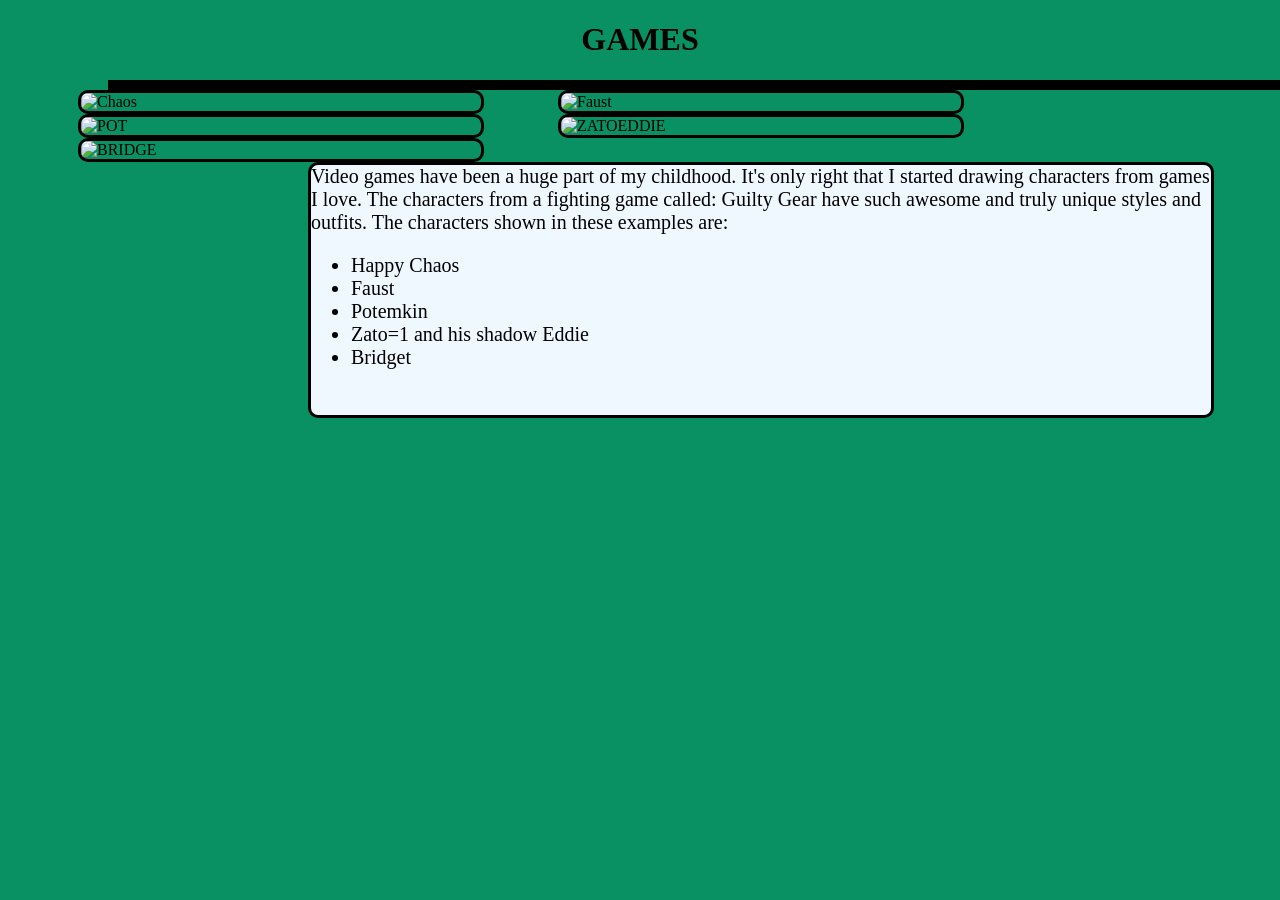
==== Games.html @ a0e2b59d "Revamped EVERYTHING Made the images go to differernt htmls" ====
<!DOCTYPE html>
<html lang="en">
<head>
 <link rel="stylesheet" href="style.css">
    <meta charset="UTF-8">
    <meta name="viewport" content="width=device-width, initial-scale=1.0">
    <title>Games-Gallery</title>
    <style>
        body{
            background-color: rgb(9, 145, 99);
        }
    </style>
</head>
 <h1 style="text-align: center;">GAMES</h1>
  <div style=" width: 1300px; height: 10px; background-color: black; margin-left: 100px; margin-top: 10px;"></div>
<body>
   <img class="drawing" src="https://media.discordapp.net/attachments/824345107624493078/1564297538746585158/IMG_20221212_083543_722.jpg?ex=6ae2129c&is=6ae0c11c&hm=7d210fb80a603b8961979eb0ed80acfaeaef3e290a927f3372f4a94f2ec8f235&=&format=webp&width=846&height=1024" alt= "Chaos">
   <img class="leftD" src="https://media.discordapp.net/attachments/824345107624493078/1564300394610434099/20220822_180629.jpg?ex=6ae21545&is=6ae0c3c5&hm=f93d0d7d7aa36b4e76efccc0b09ec67f3ea14f18cdd5f380af117c4418c1142a&=&format=webp&width=768&height=1024" alt="Faust">
   <img class="drawing" src="https://media.discordapp.net/attachments/824345107624493078/1564300534670692434/20221101_191551.jpg?ex=6ae21566&is=6ae0c3e6&hm=aefe9e2bea10a2344c217a6ceeec6db1bcf2d86623dffed0471bdb1b0001193a&=&format=webp&width=768&height=1024" alt="POT">
   <img class="mid" src="https://media.discordapp.net/attachments/824345107624493078/1564300791244656681/20221023_211549.jpg?ex=6ae215a3&is=6ae0c423&hm=c24443581fec15b663160e3ee0f953bd5d6c1b2f18aac638cefcaa5a54655c91&=&format=webp&width=801&height=1024" alt="ZATOEDDIE">
   <img class="leftD" src="https://media.discordapp.net/attachments/824345107624493078/1564301728411680768/20230904_153855.jpg?ex=6ae21683&is=6ae0c503&hm=1303b3fc2b9dd500076397d9a9af1e473f06d030b8fad6d2c7d4326a89927b2e&=&format=webp&width=768&height=1024" alt="BRIDGE">
   <div style="border-radius: 10px; border-style: solid; margin-bottom: 100px; height: 250px; width: 900px; margin-left: 300px; background-color: aliceblue; font-size: 20px;">Video games have been a huge part of my childhood. It's only right that I started drawing characters from games I love. The characters from a fighting game called: Guilty Gear have such awesome and truly unique styles and outfits. The characters shown in these examples are:
    <ul>
        <li>Happy Chaos</li>
        <li>Faust</li>
        <li>Potemkin</li>
        <li>Zato=1 and his shadow Eddie</li>
        <li>Bridget</li>
    </ul>
   </div>
</body>
</html>
---- style.css ----
.drawing,.leftD,.mid{
    width: 400px;
    border-radius: 10px;
    border-style: solid;
    margin: 0;
    position: static;
    display: inline-block;
    vertical-align: top;
    margin-left: 70px;
}
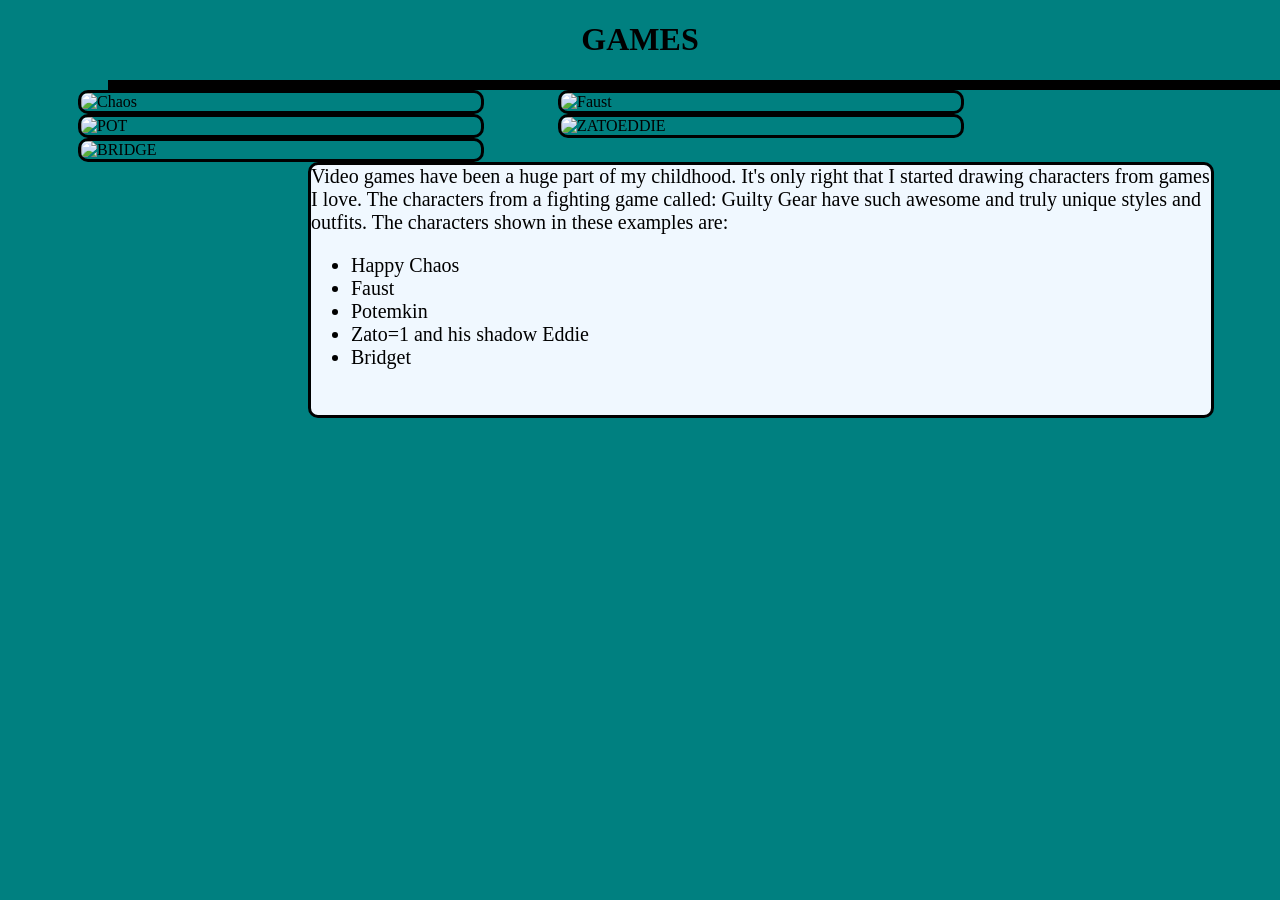
==== commit 66ef74ec: "changed bg color, changed the links into logos." ====
--- a/Games.html
+++ b/Games.html
@@ -7,7 +7,7 @@
     <title>Games-Gallery</title>
     <style>
         body{
-            background-color: rgb(9, 145, 99);
+            background-color: teal;
         }
     </style>
 </head>
--- a/style.css
+++ b/style.css
@@ -7,4 +7,13 @@
     display: inline-block;
     vertical-align: top;
     margin-left: 70px;
+}
+
+
+.links{
+    display: flex;
+    gap: 10px;          
+    align-items: center;
+    margin-right:250px;
+    margin-top: -90px;
 }
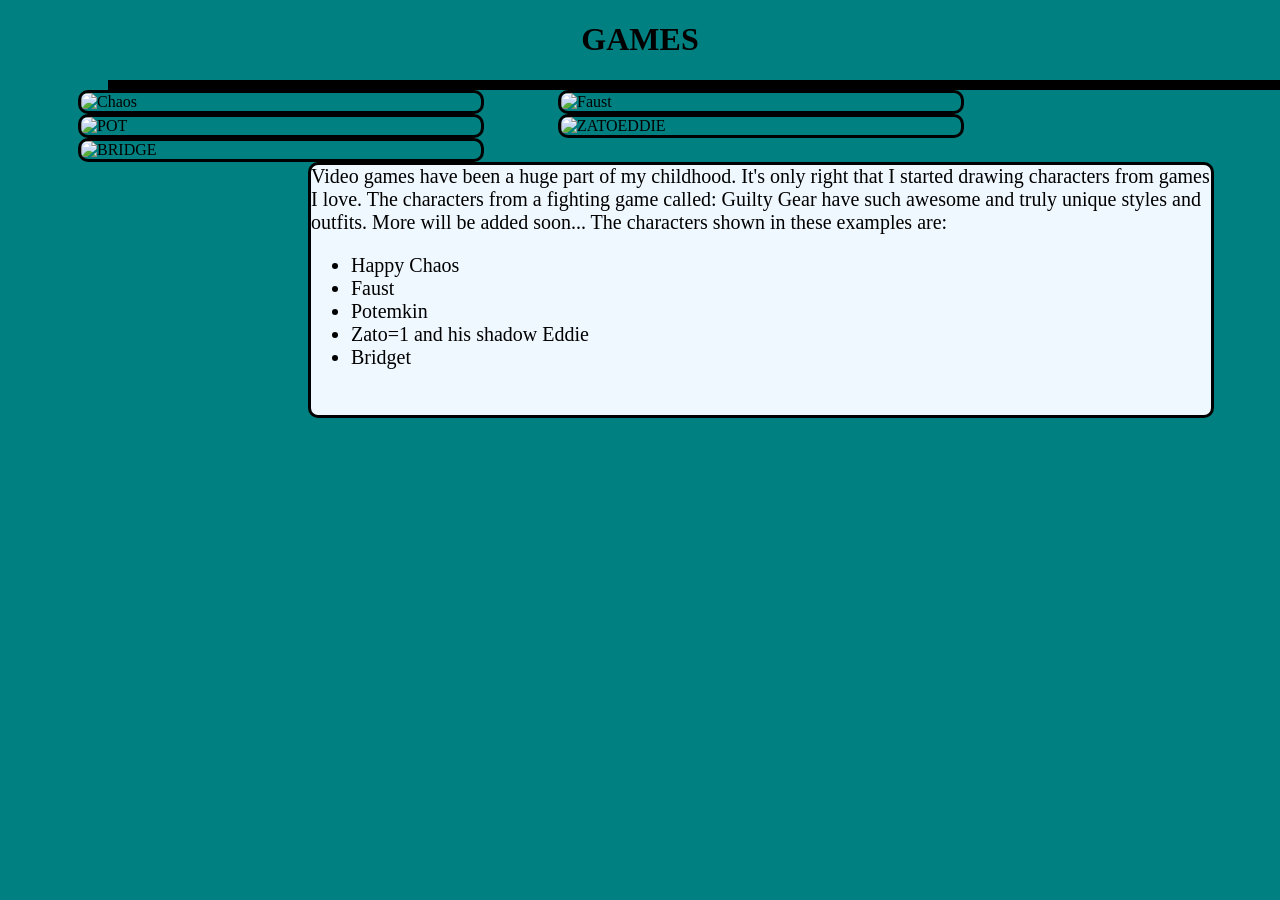
==== commit 32a8445c: "changed icons for the main html + reworded stuff" ====
--- a/Games.html
+++ b/Games.html
@@ -19,7 +19,7 @@
    <img class="drawing" src="https://media.discordapp.net/attachments/824345107624493078/1564300534670692434/20221101_191551.jpg?ex=6ae21566&is=6ae0c3e6&hm=aefe9e2bea10a2344c217a6ceeec6db1bcf2d86623dffed0471bdb1b0001193a&=&format=webp&width=768&height=1024" alt="POT">
    <img class="mid" src="https://media.discordapp.net/attachments/824345107624493078/1564300791244656681/20221023_211549.jpg?ex=6ae215a3&is=6ae0c423&hm=c24443581fec15b663160e3ee0f953bd5d6c1b2f18aac638cefcaa5a54655c91&=&format=webp&width=801&height=1024" alt="ZATOEDDIE">
    <img class="leftD" src="https://media.discordapp.net/attachments/824345107624493078/1564301728411680768/20230904_153855.jpg?ex=6ae21683&is=6ae0c503&hm=1303b3fc2b9dd500076397d9a9af1e473f06d030b8fad6d2c7d4326a89927b2e&=&format=webp&width=768&height=1024" alt="BRIDGE">
-   <div style="border-radius: 10px; border-style: solid; margin-bottom: 100px; height: 250px; width: 900px; margin-left: 300px; background-color: aliceblue; font-size: 20px;">Video games have been a huge part of my childhood. It's only right that I started drawing characters from games I love. The characters from a fighting game called: Guilty Gear have such awesome and truly unique styles and outfits. The characters shown in these examples are:
+   <div style="border-radius: 10px; border-style: solid; margin-bottom: 100px; height: 250px; width: 900px; margin-left: 300px; background-color: aliceblue; font-size: 20px;">Video games have been a huge part of my childhood. It's only right that I started drawing characters from games I love. The characters from a fighting game called: Guilty Gear have such awesome and truly unique styles and outfits. More will be added soon... The characters shown in these examples are:
     <ul>
         <li>Happy Chaos</li>
         <li>Faust</li>
